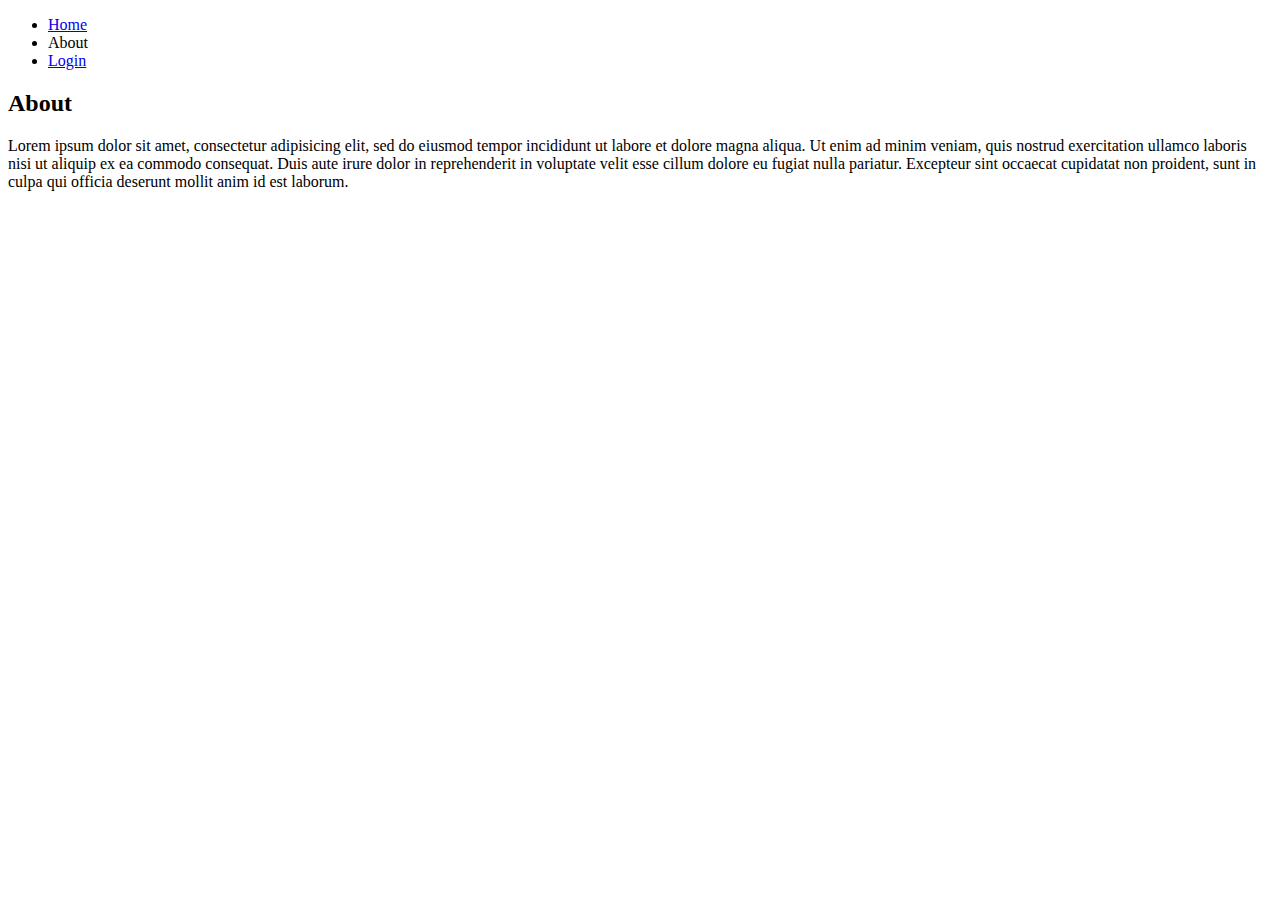
==== about.html @ a75e275c "Create about.html" ====
<!DOCTYPE html>
<html>
<head>
  <title>My first website!</title>
</head>
<body>
  <header>
    <nav>
      <ul>
        <li><a href="index.html">Home</a></li>
        <li>About</li>
        <li><a href="login.html">Login</a></li>
      </ul>
    </nav>
  </header>
  <section>
    <h2>About</h2>
    <p>Lorem ipsum dolor sit amet, consectetur adipisicing elit, sed do eiusmod
    tempor incididunt ut labore et dolore magna aliqua. Ut enim ad minim veniam,
    quis nostrud exercitation ullamco laboris nisi ut aliquip ex ea commodo
    consequat. Duis aute irure dolor in reprehenderit in voluptate velit esse
    cillum dolore eu fugiat nulla pariatur. Excepteur sint occaecat cupidatat non
    proident, sunt in culpa qui officia deserunt mollit anim id est laborum.</p>
  </section>
</body>
</html>
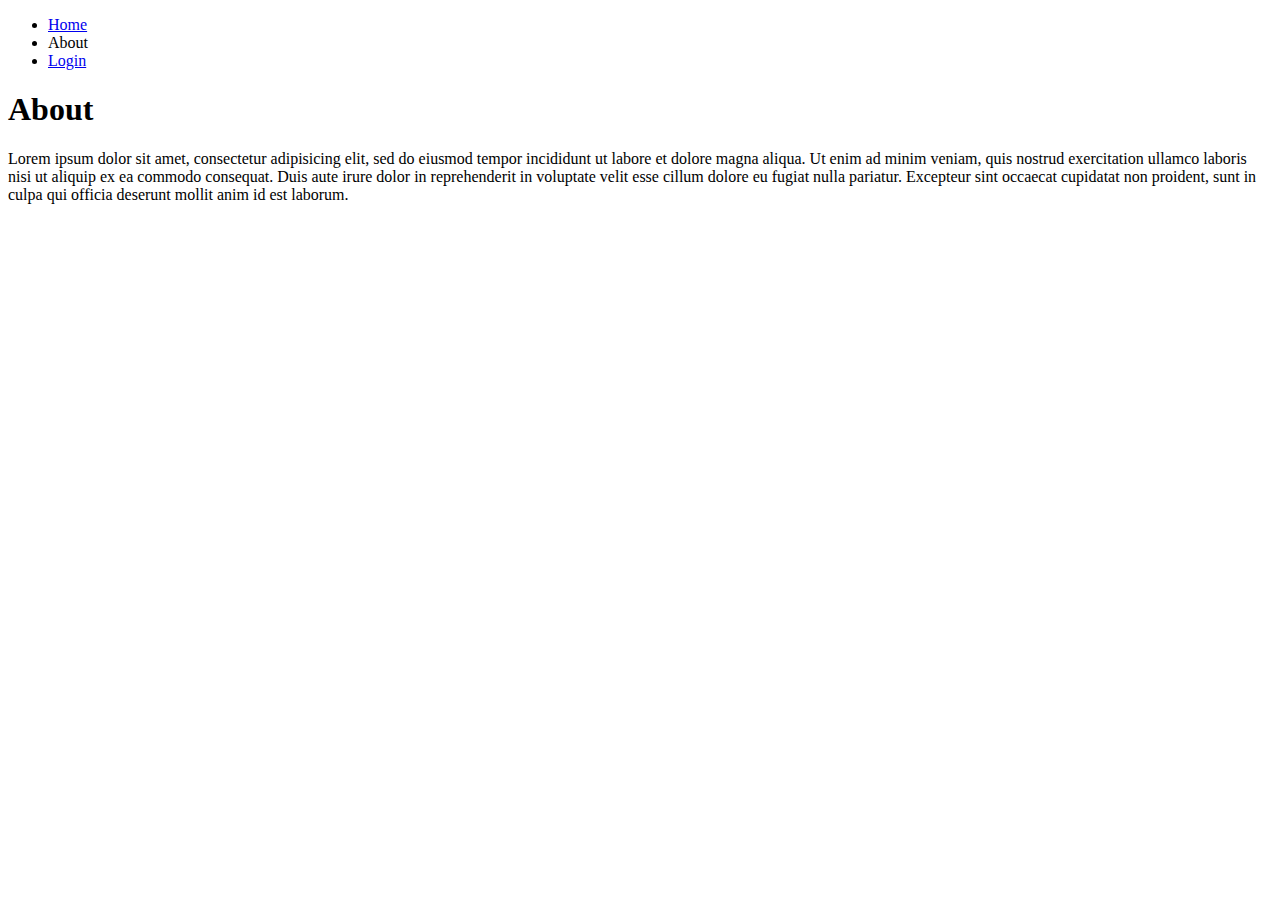
==== commit c18b30d2: "Update about.html" ====
--- a/about.html
+++ b/about.html
@@ -3,6 +3,10 @@
 <html>
 <head>
   <title>My first website!</title>
+   <link
+    rel="stylesheet"
+    href="https://cdnjs.cloudflare.com/ajax/libs/animate.css/4.1.1/animate.min.css"
+  />
 </head>
 <body>
   <header>
@@ -15,7 +19,7 @@
     </nav>
   </header>
   <section>
-    <h2>About</h2>
+    <h1 class="animate__animated animate__bounce">About</h1>
     <p>Lorem ipsum dolor sit amet, consectetur adipisicing elit, sed do eiusmod
     tempor incididunt ut labore et dolore magna aliqua. Ut enim ad minim veniam,
     quis nostrud exercitation ullamco laboris nisi ut aliquip ex ea commodo
